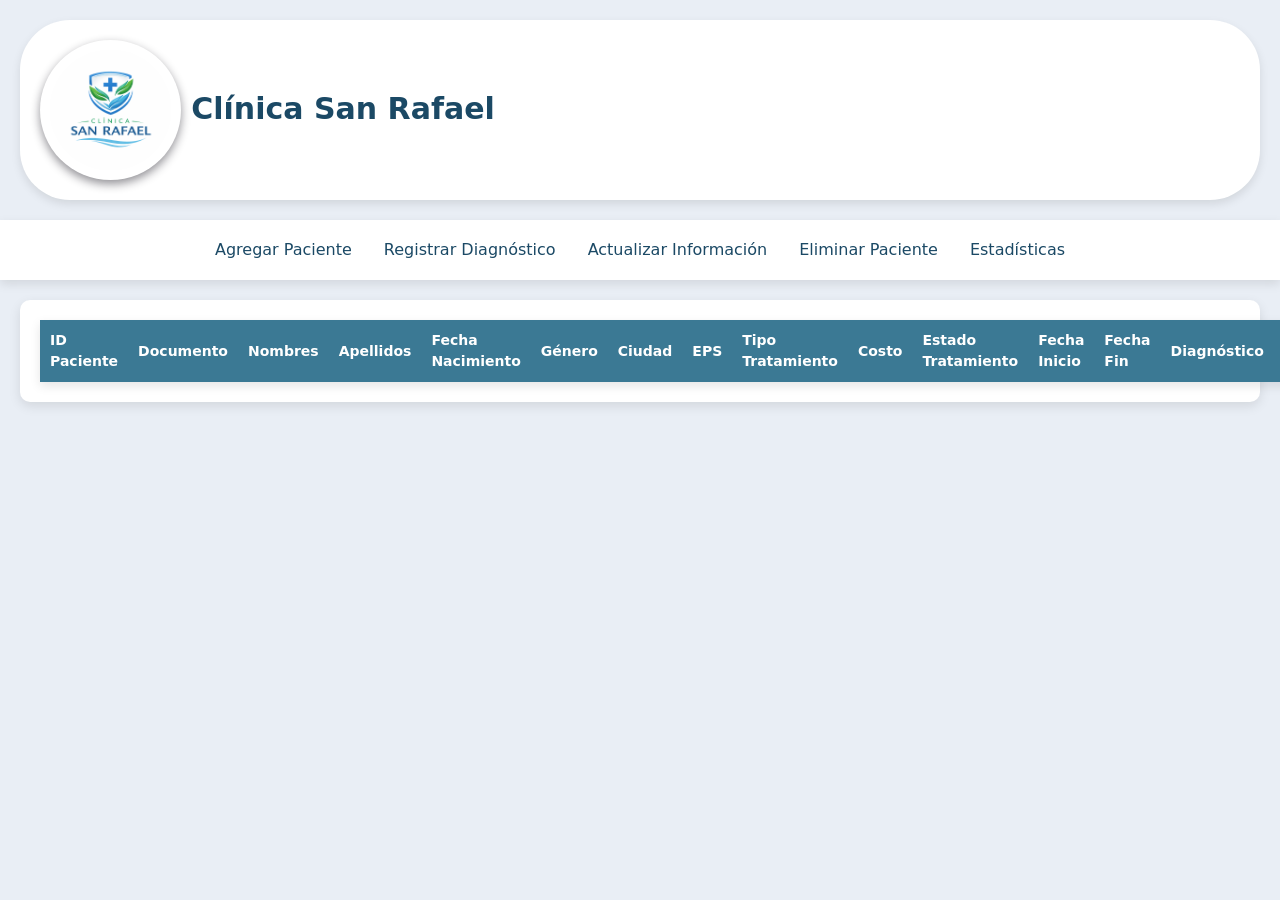
==== index.html @ 01eb458a "a" ====
<!DOCTYPE html>
<html lang="en">
<head>
    <meta charset="UTF-8">
    <meta name="viewport" content="width=device-width, initial-scale=1.0">
    <link href="https://cdn.jsdelivr.net/npm/bootstrap@5.3.2/dist/css/bootstrap.min.css" rel="stylesheet">
    <script src="https://cdn.jsdelivr.net/npm/bootstrap@5.3.2/dist/js/bootstrap.bundle.min.js"></script>
    <link href="styles.css" rel="stylesheet" rel="stylesheet">
    <title>Clinica San Rafael</title>
</head>
<body>
  <!--creo que me faltaron id´s lol asi q pillen a ver como le hacen-->
    <nav class="nav1">
  <div class="titulo">
      <img src="logo.png" alt="logo" class="logo">
      Clínica San Rafael
  </div>
</nav>
<div>
<ul class="nav justify-content-center nav2mi">
  <li class="nav-item">
    <a class="nav-link" id="agregar-paciente" href="pacienteform/formulariPaciente.html" title="Agregar datos de un nuevo paciente">Agregar Paciente</a>
  </li>
  <li class="nav-item">
    <a class="nav-link" id="registrar-diagnostico" href="#" title="Registrar diagnóstico de un paciente">Registrar Diagnóstico</a>
  </li>
  <li class="nav-item">
    <a class="nav-link" id="actualizar-informacion" href="#" title="Actualizar información de un paciente">Actualizar Información</a>
  </li>
    <li class="nav-item">
    <a class="nav-link" id="eliminar-paciente" href="#" title="Eliminar un paciente">Eliminar Paciente</a>
  </li>
      <li class="nav-item">
    <a class="nav-link" id="ver-estadisticas" href="#" title="Ver estadísticas de la clínica">Estadísticas</a>
  </li>
</ul>
</div>
<div class="contenedor">
  <table>
<table>
    <thead>
        <tr>
            <!-- PACIENTE -->
            <th>ID Paciente</th>
            <th>Documento</th>
            <th>Nombres</th>
            <th>Apellidos</th>
            <th>Fecha Nacimiento</th>
            <th>Género</th>
            <th>Ciudad</th>
            <th>EPS</th>

            <!-- TRATAMIENTO -->
            <th>Tipo Tratamiento</th>
            <th>Costo</th>
            <th>Estado Tratamiento</th>
            <th>Fecha Inicio</th>
            <th>Fecha Fin</th>

            <!-- DIAGNOSTICO -->
            <th>Diagnóstico</th>
            <th>Fecha Diagnóstico</th>

            <!-- HOSPITALIZACION -->
            <th>Fecha Ingreso</th>
            <th>Estado Hospitalización</th>
            <th>Fecha Salida</th>
        </tr>
    </thead>

    <tbody id="tabla-datos">
        <!-- Aquí el backend mete los datos dinámicamente -->
        <!-- no hice nada de la tabla pq eso funciona con js y pss aja mk no hay archivo java ni base de datos como para ponerme a pensar en como va a funcionar eso-->
        <!--mi idea es q debajo de cada coso de la tabla salgan como las filas y columnas como un excel, que se vayan ampliando dependiendo de los datos que se metan en la base de datos-->
      </tbody>
  </table>
</div>
</body>
</html>
---- styles.css ----
body {
    background-color: #E9EEF5;
    font-family: system-ui, -apple-system, BlinkMacSystemFont, 'Segoe UI', Roboto, Oxygen, Ubuntu, Cantarell, 'Open Sans', 'Helvetica Neue', sans-serif
}

.nav1 {
    display: flex;
    align-items: center;
    /* Centra verticalmente los elementos */
padding: 20px;
    background-color: #FFFFFF;
    margin: 20px;
    border-radius: 50px;
    box-shadow: 0px 4px 10px rgba(0, 0, 0, 0.1);

}

.logo {
    padding: 10px;
    height: 140px;
    width: auto;
    border-radius: 100%;
        box-shadow: 0px 4px 10px rgba(17, 15, 27, 0.46);

}

.titulo {
    font-weight: bold;
    font-size: 30px;
    color:#1B4965 ;
}

.nav2mi {
    background-color: #ffffff;
    box-shadow: 0px 4px 10px rgba(0, 0, 0, 0.1);
    padding: 10px;
}

.nav-link {
    color: #1B4965 ;
}
.contenedor{
        background: white;
    padding: 20px;
    margin:20px;
    border-radius: 10px;
    box-shadow: 0 4px 12px rgba(0,0,0,0.1);
    max-width: 100%;

}
    table{
        width: 100%;
        background: white;
        box-shadow: 0 4px 10px rgba(0,0,0,0.1);
    }

    th{
        background: #3b7994;
        color: white;
        padding: 10px;
        font-size: 14px;
    }

    td{
        padding: 10px;
        text-align: center;
        border-bottom: 1px solid #ddd;
        font-size: 13px;
    }
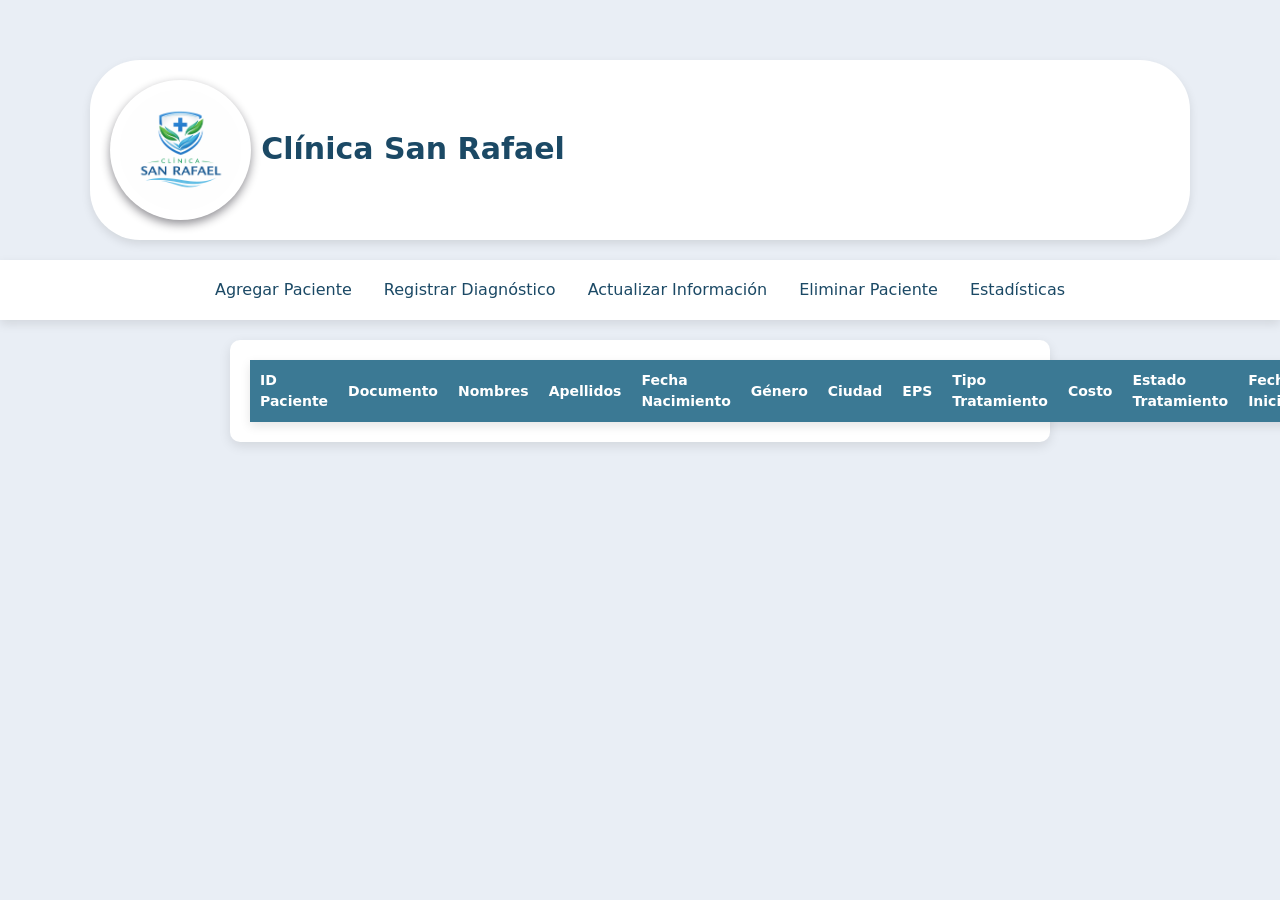
==== commit 3852d663: "ww" ====
--- a/index.html
+++ b/index.html
@@ -10,7 +10,8 @@
 </head>
 <body>
   <!--creo que me faltaron id´s lol asi q pillen a ver como le hacen-->
-    <nav class="nav1">
+    <main>
+  <nav class="nav1">
   <div class="titulo">
       <img src="logo.png" alt="logo" class="logo">
       Clínica San Rafael
@@ -75,5 +76,6 @@
       </tbody>
   </table>
 </div>
+</main>
 </body>
 </html>
--- a/styles.css
+++ b/styles.css
@@ -1,15 +1,31 @@
+* {
+    margin: 0;
+    padding: 0;
+    box-sizing: border-box;
+}
 body {
+    margin: 0;
     background-color: #E9EEF5;
     font-family: system-ui, -apple-system, BlinkMacSystemFont, 'Segoe UI', Roboto, Oxygen, Ubuntu, Cantarell, 'Open Sans', 'Helvetica Neue', sans-serif
+}
+main{
+    max-width: 900px;
+    margin: 40px auto;
+    padding: 20px;
 }
 
 .nav1 {
     display: flex;
+    flex-direction: row;
+    width: min(1100px, 92vw);
+    margin: 0 auto;
+    position: relative;
+    left: 50%;
+    transform: translateX(-50%);
     align-items: center;
     /* Centra verticalmente los elementos */
 padding: 20px;
     background-color: #FFFFFF;
-    margin: 20px;
     border-radius: 50px;
     box-shadow: 0px 4px 10px rgba(0, 0, 0, 0.1);
 
@@ -34,6 +50,10 @@
     background-color: #ffffff;
     box-shadow: 0px 4px 10px rgba(0, 0, 0, 0.1);
     padding: 10px;
+    width: 100vw; /* Obliga a la barra a medir lo mismo que la pantalla */
+    margin: 20px calc(50% - 50vw); /*20 es el espacio que la barra deja arriba y abajo.50%: "Muévete hacia el centro de tu caja actual".
+50vw: "Ahora, estírate hacia la izquierda hasta la mitad de la pantalla total".*/
+    border-radius: 0;
 }
 
 .nav-link {
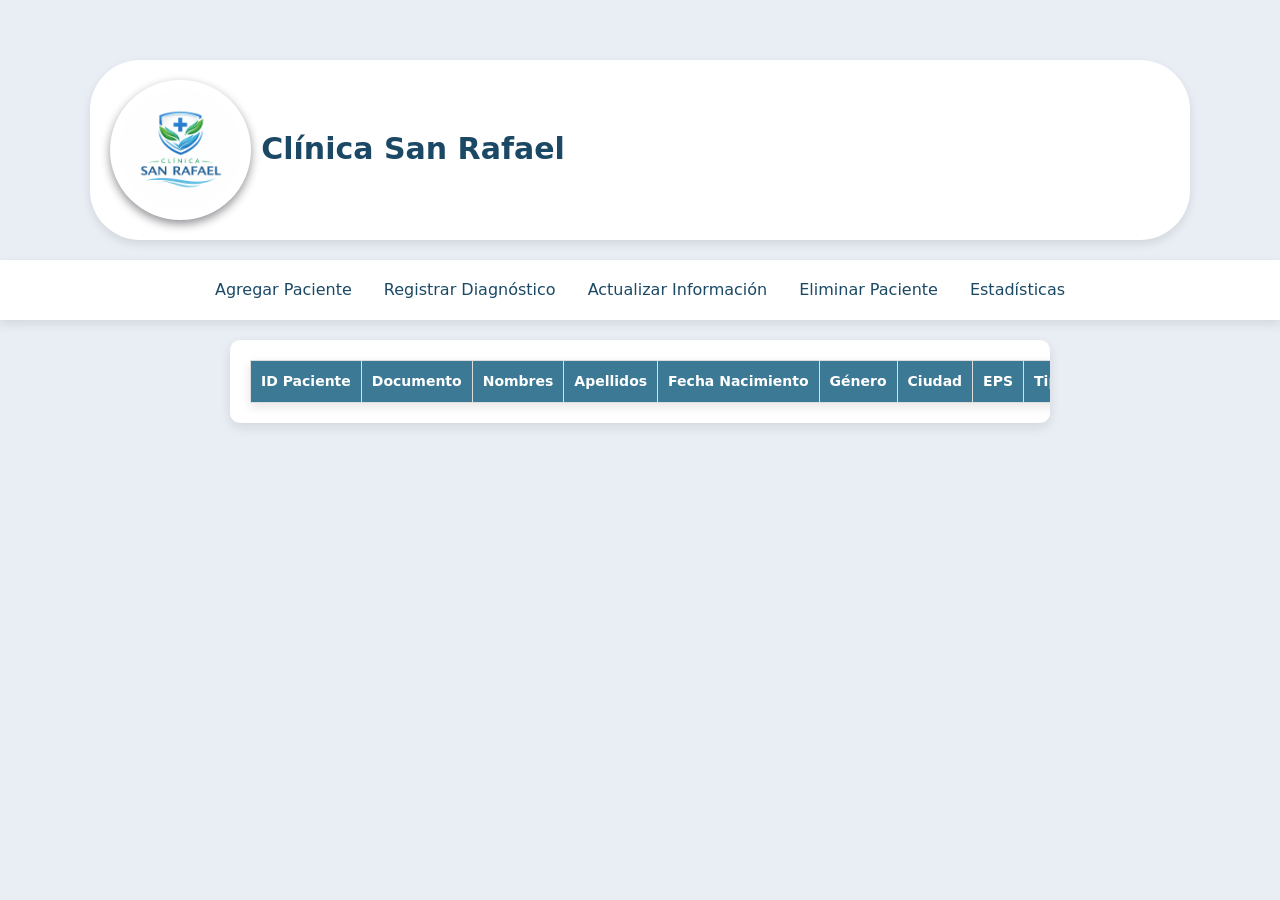
==== commit 58db19e4: "ia" ====
--- a/index.html
+++ b/index.html
@@ -5,7 +5,7 @@
     <meta name="viewport" content="width=device-width, initial-scale=1.0">
     <link href="https://cdn.jsdelivr.net/npm/bootstrap@5.3.2/dist/css/bootstrap.min.css" rel="stylesheet">
     <script src="https://cdn.jsdelivr.net/npm/bootstrap@5.3.2/dist/js/bootstrap.bundle.min.js"></script>
-    <link href="styles.css" rel="stylesheet" rel="stylesheet">
+    <link href="styles.css" rel="stylesheet">
     <title>Clinica San Rafael</title>
 </head>
 <body>
@@ -38,7 +38,6 @@
 </div>
 <div class="contenedor">
   <table>
-<table>
     <thead>
         <tr>
             <!-- PACIENTE -->
@@ -71,8 +70,6 @@
 
     <tbody id="tabla-datos">
         <!-- Aquí el backend mete los datos dinámicamente -->
-        <!-- no hice nada de la tabla pq eso funciona con js y pss aja mk no hay archivo java ni base de datos como para ponerme a pensar en como va a funcionar eso-->
-        <!--mi idea es q debajo de cada coso de la tabla salgan como las filas y columnas como un excel, que se vayan ampliando dependiendo de los datos que se metan en la base de datos-->
       </tbody>
   </table>
 </div>
--- a/styles.css
+++ b/styles.css
@@ -1,19 +1,24 @@
+/* Estilos globales */
 * {
     margin: 0;
     padding: 0;
     box-sizing: border-box;
 }
+
 body {
     margin: 0;
     background-color: #E9EEF5;
-    font-family: system-ui, -apple-system, BlinkMacSystemFont, 'Segoe UI', Roboto, Oxygen, Ubuntu, Cantarell, 'Open Sans', 'Helvetica Neue', sans-serif
+    font-family: system-ui, -apple-system, BlinkMacSystemFont, 'Segoe UI', Roboto, Oxygen, Ubuntu, Cantarell, 'Open Sans', 'Helvetica Neue', sans-serif;
+    overflow-x: hidden; /* Evita el scroll horizontal en el body */
 }
+
 main{
     max-width: 900px;
     margin: 40px auto;
     padding: 20px;
 }
 
+/* Navegación principal (nav1) */
 .nav1 {
     display: flex;
     flex-direction: row;
@@ -22,13 +27,11 @@
     position: relative;
     left: 50%;
     transform: translateX(-50%);
-    align-items: center;
-    /* Centra verticalmente los elementos */
-padding: 20px;
+    align-items: center; /* Centra verticalmente los elementos */
+    padding: 20px;
     background-color: #FFFFFF;
     border-radius: 50px;
     box-shadow: 0px 4px 10px rgba(0, 0, 0, 0.1);
-
 }
 
 .logo {
@@ -36,8 +39,7 @@
     height: 140px;
     width: auto;
     border-radius: 100%;
-        box-shadow: 0px 4px 10px rgba(17, 15, 27, 0.46);
-
+    box-shadow: 0px 4px 10px rgba(17, 15, 27, 0.46);
 }
 
 .titulo {
@@ -46,45 +48,53 @@
     color:#1B4965 ;
 }
 
+/* Navegación secundaria (nav2mi) */
 .nav2mi {
     background-color: #ffffff;
     box-shadow: 0px 4px 10px rgba(0, 0, 0, 0.1);
     padding: 10px;
     width: 100vw; /* Obliga a la barra a medir lo mismo que la pantalla */
-    margin: 20px calc(50% - 50vw); /*20 es el espacio que la barra deja arriba y abajo.50%: "Muévete hacia el centro de tu caja actual".
-50vw: "Ahora, estírate hacia la izquierda hasta la mitad de la pantalla total".*/
+    margin: 20px calc(50% - 50vw); /* Ajuste para centrar y ocupar todo el ancho */
     border-radius: 0;
 }
 
 .nav-link {
     color: #1B4965 ;
 }
+
+/* Contenedor de la tabla */
 .contenedor{
-        background: white;
+    background: white;
     padding: 20px;
     margin:20px;
     border-radius: 10px;
     box-shadow: 0 4px 12px rgba(0,0,0,0.1);
     max-width: 100%;
+    overflow-x: auto; /* Permite el scroll horizontal solo dentro de este contenedor */
+}
 
+/* Estilos de la tabla */
+table{
+    width: 100%; /* Asegura que la tabla ocupe el 100% del contenedor */
+    background: white;
+    border-collapse: collapse; /* Colapsa los bordes de la tabla */
+    box-shadow: 0 4px 10px rgba(0,0,0,0.1);
+    white-space: nowrap; /* Evita que el texto de las celdas se rompa, forzando el scroll si es necesario */
 }
-    table{
-        width: 100%;
-        background: white;
-        box-shadow: 0 4px 10px rgba(0,0,0,0.1);
-    }
 
-    th{
-        background: #3b7994;
-        color: white;
-        padding: 10px;
-        font-size: 14px;
-    }
+th{
+    background: #3b7994;
+    color: white;
+    padding: 10px;
+    font-size: 14px;
+    border: 1px solid #ddd; /* Añadir bordes para consistencia */
+    text-align: left; /* Alinear texto a la izquierda */
+}
 
-    td{
-        padding: 10px;
-        text-align: center;
-        border-bottom: 1px solid #ddd;
-        font-size: 13px;
-    }
-
+td{
+    padding: 10px;
+    text-align: center;
+    border-bottom: 1px solid #ddd;
+    font-size: 13px;
+    border: 1px solid #ddd; /* Añadir bordes para consistencia */
+}
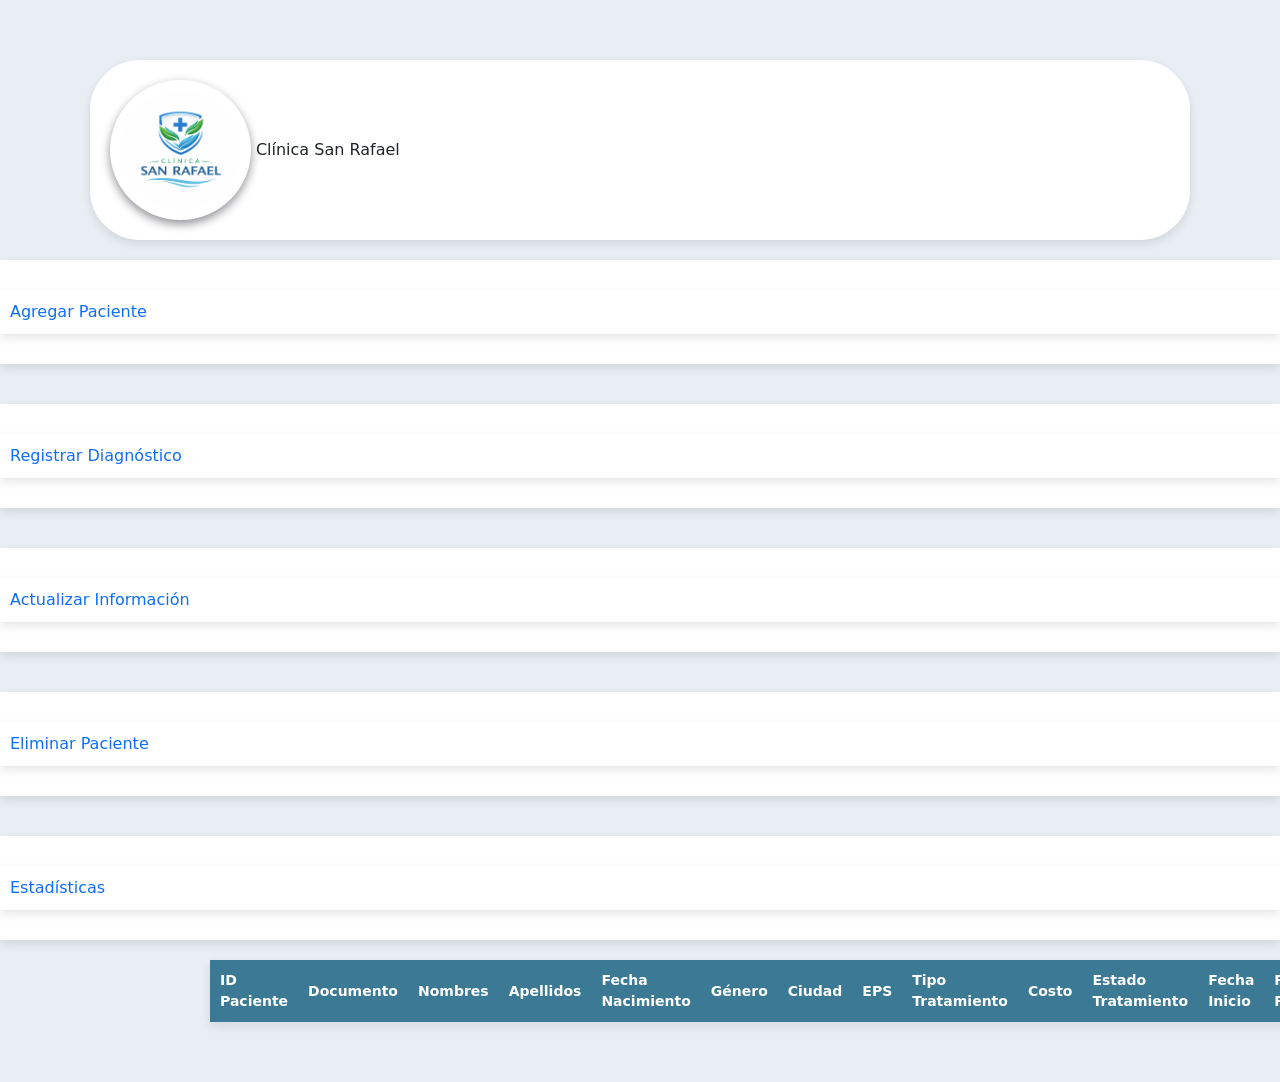
==== commit 04ef282b: "a" ====
--- a/index.html
+++ b/index.html
@@ -1,5 +1,5 @@
 <!DOCTYPE html>
-<html lang="en">
+<html lang="es">
 <head>
     <meta charset="UTF-8">
     <meta name="viewport" content="width=device-width, initial-scale=1.0">
--- a/styles.css
+++ b/styles.css
@@ -1,25 +1,20 @@
-/* Estilos globales */
 * {
     margin: 0;
     padding: 0;
     box-sizing: border-box;
 }
-
 body {
     margin: 0;
     background-color: #E9EEF5;
-    font-family: system-ui, -apple-system, BlinkMacSystemFont, 'Segoe UI', Roboto, Oxygen, Ubuntu, Cantarell, 'Open Sans', 'Helvetica Neue', sans-serif;
-    overflow-x: hidden; /* Evita el scroll horizontal en el body */
+    font-family: system-ui, -apple-system, BlinkMacSystemFont, 'Segoe UI', Roboto, Oxygen, Ubuntu, Cantarell, 'Open Sans', 'Helvetica Neue', sans-serif
 }
-
 main{
     max-width: 900px;
     margin: 40px auto;
     padding: 20px;
 }
 
-/* Navegación principal (nav1) */
-.nav1 {
+.nav1[class] {
     display: flex;
     flex-direction: row;
     width: min(1100px, 92vw);
@@ -27,74 +22,69 @@
     position: relative;
     left: 50%;
     transform: translateX(-50%);
-    align-items: center; /* Centra verticalmente los elementos */
-    padding: 20px;
+    align-items: center;
+    /* Centra verticalmente los elementos */
+padding: 20px;
     background-color: #FFFFFF;
     border-radius: 50px;
     box-shadow: 0px 4px 10px rgba(0, 0, 0, 0.1);
+
 }
 
-.logo {
+.logo[class] {
     padding: 10px;
     height: 140px;
     width: auto;
     border-radius: 100%;
-    box-shadow: 0px 4px 10px rgba(17, 15, 27, 0.46);
+        box-shadow: 0px 4px 10px rgba(17, 15, 27, 0.46);
+
 }
 
-.titulo {
+.titulo [class]{
     font-weight: bold;
     font-size: 30px;
     color:#1B4965 ;
 }
 
-/* Navegación secundaria (nav2mi) */
-.nav2mi {
+.nav2mi [class]{
     background-color: #ffffff;
     box-shadow: 0px 4px 10px rgba(0, 0, 0, 0.1);
     padding: 10px;
     width: 100vw; /* Obliga a la barra a medir lo mismo que la pantalla */
-    margin: 20px calc(50% - 50vw); /* Ajuste para centrar y ocupar todo el ancho */
+    margin: 20px calc(50% - 50vw); /*20 es el espacio que la barra deja arriba y abajo.50%: "Muévete hacia el centro de tu caja actual".
+50vw: "Ahora, estírate hacia la izquierda hasta la mitad de la pantalla total".*/
     border-radius: 0;
 }
 
-.nav-link {
+.nav-link [class]{
     color: #1B4965 ;
 }
-
-/* Contenedor de la tabla */
-.contenedor{
-    background: white;
+.contenedor [class]{
+        background: white;
     padding: 20px;
     margin:20px;
     border-radius: 10px;
     box-shadow: 0 4px 12px rgba(0,0,0,0.1);
     max-width: 100%;
-    overflow-x: auto; /* Permite el scroll horizontal solo dentro de este contenedor */
+
 }
+    table{
+        width: 100%;
+        background: white;
+        box-shadow: 0 4px 10px rgba(0,0,0,0.1);
+    }
 
-/* Estilos de la tabla */
-table{
-    width: 100%; /* Asegura que la tabla ocupe el 100% del contenedor */
-    background: white;
-    border-collapse: collapse; /* Colapsa los bordes de la tabla */
-    box-shadow: 0 4px 10px rgba(0,0,0,0.1);
-    white-space: nowrap; /* Evita que el texto de las celdas se rompa, forzando el scroll si es necesario */
-}
+    th{
+        background: #3b7994;
+        color: white;
+        padding: 10px;
+        font-size: 14px;
+    }
 
-th{
-    background: #3b7994;
-    color: white;
-    padding: 10px;
-    font-size: 14px;
-    border: 1px solid #ddd; /* Añadir bordes para consistencia */
-    text-align: left; /* Alinear texto a la izquierda */
-}
+    td{
+        padding: 10px;
+        text-align: center;
+        border-bottom: 1px solid #ddd;
+        font-size: 13px;
+    }
 
-td{
-    padding: 10px;
-    text-align: center;
-    border-bottom: 1px solid #ddd;
-    font-size: 13px;
-    border: 1px solid #ddd; /* Añadir bordes para consistencia */
-}
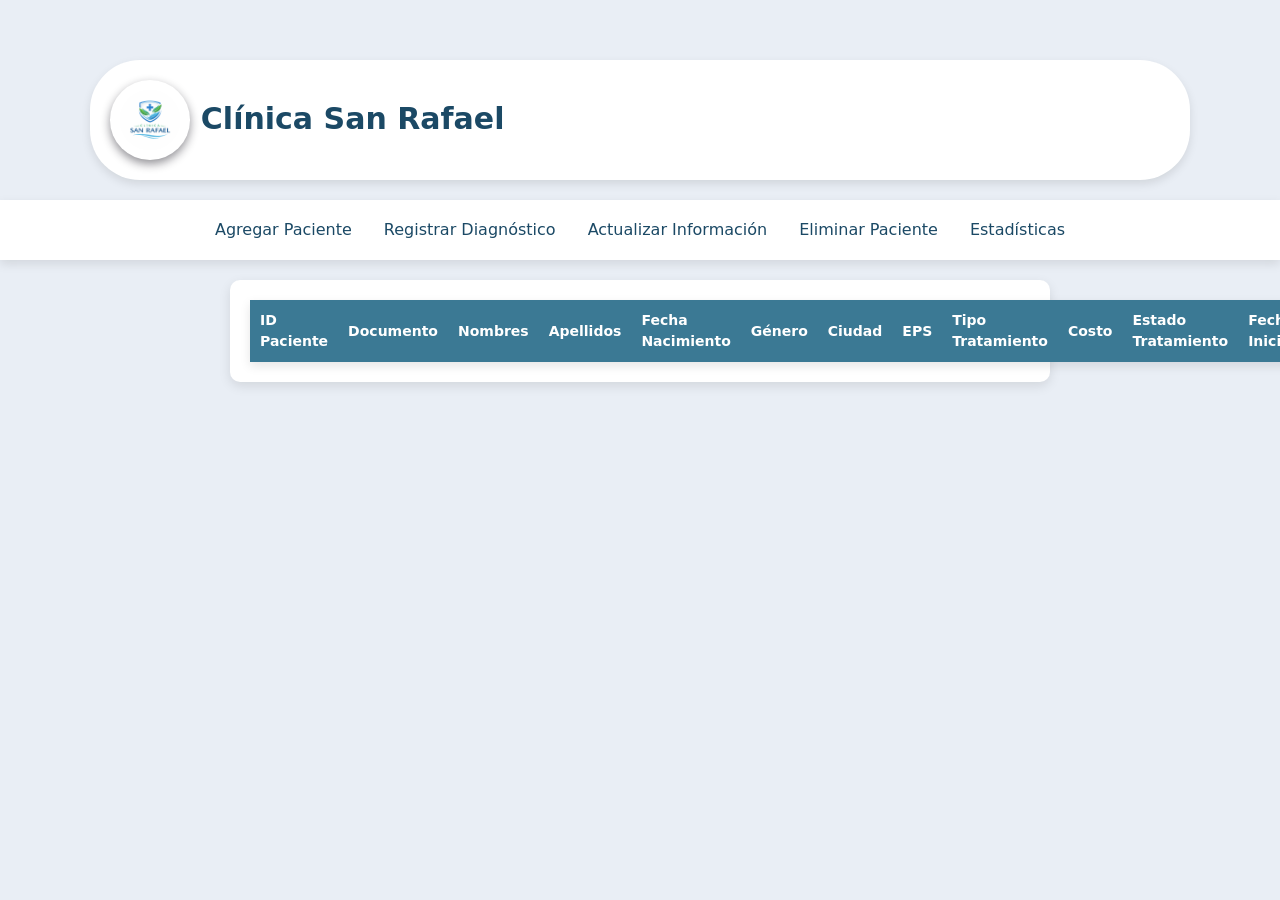
==== commit 78bc7545: "te odio brave" ====
--- a/index.html
+++ b/index.html
@@ -4,8 +4,8 @@
     <meta charset="UTF-8">
     <meta name="viewport" content="width=device-width, initial-scale=1.0">
     <link href="https://cdn.jsdelivr.net/npm/bootstrap@5.3.2/dist/css/bootstrap.min.css" rel="stylesheet">
+    <link href="styles.css" rel="stylesheet">
     <script src="https://cdn.jsdelivr.net/npm/bootstrap@5.3.2/dist/js/bootstrap.bundle.min.js"></script>
-    <link href="styles.css" rel="stylesheet">
     <title>Clinica San Rafael</title>
 </head>
 <body>
--- a/styles.css
+++ b/styles.css
@@ -4,6 +4,7 @@
     box-sizing: border-box;
 }
 body {
+    overflow-x: hidden;
     margin: 0;
     background-color: #E9EEF5;
     font-family: system-ui, -apple-system, BlinkMacSystemFont, 'Segoe UI', Roboto, Oxygen, Ubuntu, Cantarell, 'Open Sans', 'Helvetica Neue', sans-serif
@@ -33,20 +34,20 @@
 
 .logo[class] {
     padding: 10px;
-    height: 140px;
+    height: 80px;
     width: auto;
     border-radius: 100%;
         box-shadow: 0px 4px 10px rgba(17, 15, 27, 0.46);
 
 }
 
-.titulo [class]{
+.titulo[class]{
     font-weight: bold;
     font-size: 30px;
     color:#1B4965 ;
 }
 
-.nav2mi [class]{
+.nav2mi[class]{
     background-color: #ffffff;
     box-shadow: 0px 4px 10px rgba(0, 0, 0, 0.1);
     padding: 10px;
@@ -56,10 +57,10 @@
     border-radius: 0;
 }
 
-.nav-link [class]{
+.nav-link[class]{
     color: #1B4965 ;
 }
-.contenedor [class]{
+.contenedor[class]{
         background: white;
     padding: 20px;
     margin:20px;
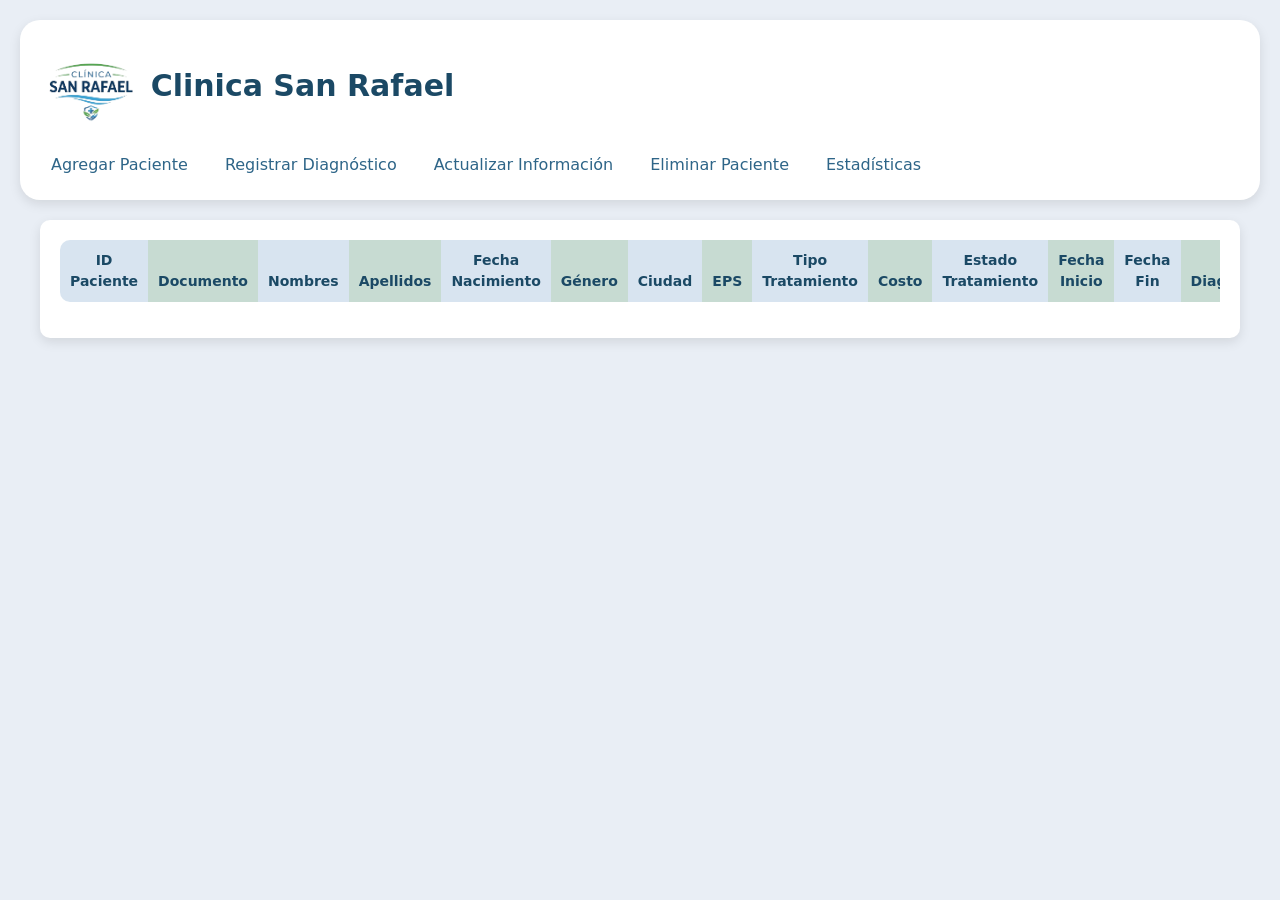
==== commit 3e19261c: "muchos cambios" ====
--- a/index.html
+++ b/index.html
@@ -11,37 +11,40 @@
 <body>
   <!--creo que me faltaron id´s lol asi q pillen a ver como le hacen-->
     <main>
-  <nav class="nav1">
-  <div class="titulo">
-      <img src="logo.png" alt="logo" class="logo">
-      Clínica San Rafael
+<nav>
+  <div class="nav1">
+    <div class="titulo">
+      <img src="img/logo2.png" alt="Logo" class="img">
+      <h1>Clinica San Rafael</h1>
+    </div>
+    <ul class="nav">
+      <li class="nav-item">
+        <a class="nav-link" href="pacienteform/formulariPaciente.html">
+          Agregar Paciente
+        </a>
+      </li>
+      <li class="nav-item">
+        <a class="nav-link" href="#">Registrar Diagnóstico</a>
+      </li>
+      <li class="nav-item">
+        <a class="nav-link" href="#">Actualizar Información</a>
+      </li>
+      <li class="nav-item">
+        <a class="nav-link" href="#">Eliminar Paciente</a>
+      </li>
+      <li class="nav-item">
+        <a class="nav-link" href="#">Estadísticas</a>
+      </li>
+    </ul>
   </div>
 </nav>
-<div>
-<ul class="nav justify-content-center nav2mi">
-  <li class="nav-item">
-    <a class="nav-link" id="agregar-paciente" href="pacienteform/formulariPaciente.html" title="Agregar datos de un nuevo paciente">Agregar Paciente</a>
-  </li>
-  <li class="nav-item">
-    <a class="nav-link" id="registrar-diagnostico" href="#" title="Registrar diagnóstico de un paciente">Registrar Diagnóstico</a>
-  </li>
-  <li class="nav-item">
-    <a class="nav-link" id="actualizar-informacion" href="#" title="Actualizar información de un paciente">Actualizar Información</a>
-  </li>
-    <li class="nav-item">
-    <a class="nav-link" id="eliminar-paciente" href="#" title="Eliminar un paciente">Eliminar Paciente</a>
-  </li>
-      <li class="nav-item">
-    <a class="nav-link" id="ver-estadisticas" href="#" title="Ver estadísticas de la clínica">Estadísticas</a>
-  </li>
-</ul>
-</div>
 <div class="contenedor">
-  <table>
-    <thead>
+  <div class="table-responsive">
+  <table class="table table-success table-striped-columns">
+    <thead class="th-color">
         <tr>
             <!-- PACIENTE -->
-            <th>ID Paciente</th>
+            <th class="th1">ID Paciente</th>
             <th>Documento</th>
             <th>Nombres</th>
             <th>Apellidos</th>
@@ -64,7 +67,7 @@
             <!-- HOSPITALIZACION -->
             <th>Fecha Ingreso</th>
             <th>Estado Hospitalización</th>
-            <th>Fecha Salida</th>
+            <th class="th2">Fecha Salida</th>
         </tr>
     </thead>
 
@@ -73,6 +76,7 @@
       </tbody>
   </table>
 </div>
+</div>
 </main>
 </body>
-</html>+</html>
--- a/styles.css
+++ b/styles.css
@@ -1,65 +1,60 @@
 * {
     margin: 0;
     padding: 0;
-    box-sizing: border-box;
+    box-sizing: border-box;/*tamano incluye todo*/
 }
 body {
-    overflow-x: hidden;
     margin: 0;
     background-color: #E9EEF5;
     font-family: system-ui, -apple-system, BlinkMacSystemFont, 'Segoe UI', Roboto, Oxygen, Ubuntu, Cantarell, 'Open Sans', 'Helvetica Neue', sans-serif
 }
-main{
-    max-width: 900px;
-    margin: 40px auto;
+  main {
+    width: 100%;
+    margin: 0;
     padding: 20px;
 }
 
-.nav1[class] {
+.titulo{
     display: flex;
-    flex-direction: row;
-    width: min(1100px, 92vw);
-    margin: 0 auto;
-    position: relative;
-    left: 50%;
-    transform: translateX(-50%);
     align-items: center;
-    /* Centra verticalmente los elementos */
-padding: 20px;
-    background-color: #FFFFFF;
-    border-radius: 50px;
-    box-shadow: 0px 4px 10px rgba(0, 0, 0, 0.1);
-
+    gap: 5px;
 }
-
-.logo[class] {
-    padding: 10px;
-    height: 80px;
+.img{
+    height: 110px;
     width: auto;
-    border-radius: 100%;
-        box-shadow: 0px 4px 10px rgba(17, 15, 27, 0.46);
-
 }
-
-.titulo[class]{
+h1{
+    gap: 2px;
     font-weight: bold;
     font-size: 30px;
     color:#1B4965 ;
+
+}
+.nav1{
+    display: flex;
+    align-items: center;
+    justify-content: space-between;
+    flex-wrap: wrap;/* Permite que los elementos se ajusten a la siguiente línea si no caben en una sola fila */
+    background-color: rgb(255, 255, 255);
+    padding: 15px;
+    border-radius: 20px;
+    box-shadow: 0 4px 12px rgba(0,0,0,0.1);
 }
 
-.nav2mi[class]{
-    background-color: #ffffff;
-    box-shadow: 0px 4px 10px rgba(0, 0, 0, 0.1);
-    padding: 10px;
-    width: 100vw; /* Obliga a la barra a medir lo mismo que la pantalla */
-    margin: 20px calc(50% - 50vw); /*20 es el espacio que la barra deja arriba y abajo.50%: "Muévete hacia el centro de tu caja actual".
-50vw: "Ahora, estírate hacia la izquierda hasta la mitad de la pantalla total".*/
-    border-radius: 0;
+.nav1 .nav{
+    display: flex;
+    align-items: center;
+    gap: 5px;
+    margin: 0;
+    flex-wrap: wrap;
 }
 
-.nav-link[class]{
-    color: #1B4965 ;
+.nav1 .nav-link{
+    color: #2e6588;
+    font-weight: 500;
 }
+
+
 .contenedor[class]{
         background: white;
     padding: 20px;
@@ -67,19 +62,26 @@
     border-radius: 10px;
     box-shadow: 0 4px 12px rgba(0,0,0,0.1);
     max-width: 100%;
-
 }
     table{
         width: 100%;
         background: white;
-        box-shadow: 0 4px 10px rgba(0,0,0,0.1);
     }
 
-    th{
-        background: #3b7994;
-        color: white;
-        padding: 10px;
+    .table .th-color th{ /* asi para agarrar elementos especificos de la tabla */
+        background-color: #d4e2efe6 !important; /* Cambia el fondo de los encabezados de la tabla */
+        color:  #1B4965 !important;
+        padding: 10px !important;
+        text-align: center;
+        padding-bottom:10px !important;
+        border: none !important;
         font-size: 14px;
+    }
+    .th1{
+        border-radius: 10px 0 0 10px !important;
+    }
+    .th2{
+        border-radius: 0 10px 10px 0 !important;
     }
 
     td{
@@ -88,4 +90,3 @@
         border-bottom: 1px solid #ddd;
         font-size: 13px;
     }
-
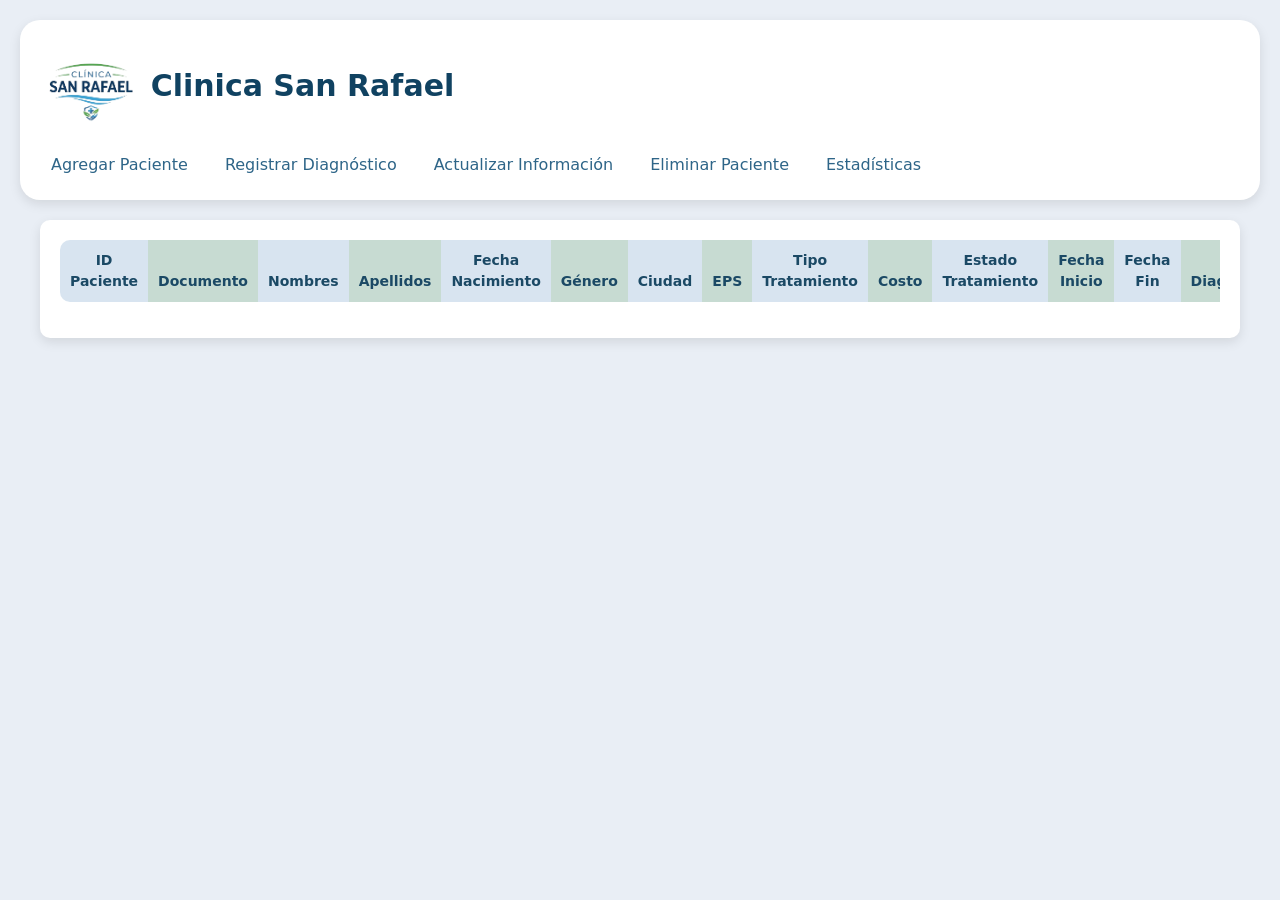
==== commit d4d6e5ac: "ya es responsive" ====
--- a/index.html
+++ b/index.html
@@ -19,7 +19,7 @@
     </div>
     <ul class="nav">
       <li class="nav-item">
-        <a class="nav-link" href="pacienteform/formulariPaciente.html">
+        <a class="nav-link" href="pacienteform/index.html">
           Agregar Paciente
         </a>
       </li>
--- a/styles.css
+++ b/styles.css
@@ -27,10 +27,12 @@
     gap: 2px;
     font-weight: bold;
     font-size: 30px;
-    color:#1B4965 ;
+    color:#104261;
 
 }
 .nav1{
+width: 100%;
+max-width: 1500px;
     display: flex;
     align-items: center;
     justify-content: space-between;
@@ -55,7 +57,8 @@
 }
 
 
-.contenedor[class]{
+.contenedor{
+
         background: white;
     padding: 20px;
     margin:20px;
@@ -90,3 +93,12 @@
         border-bottom: 1px solid #ddd;
         font-size: 13px;
     }
+    @media (max-width: 768px) {
+  .grupo-campo2 {
+    flex-direction: column;
+  }
+
+  .button {
+    width: 100%;
+  }
+}
